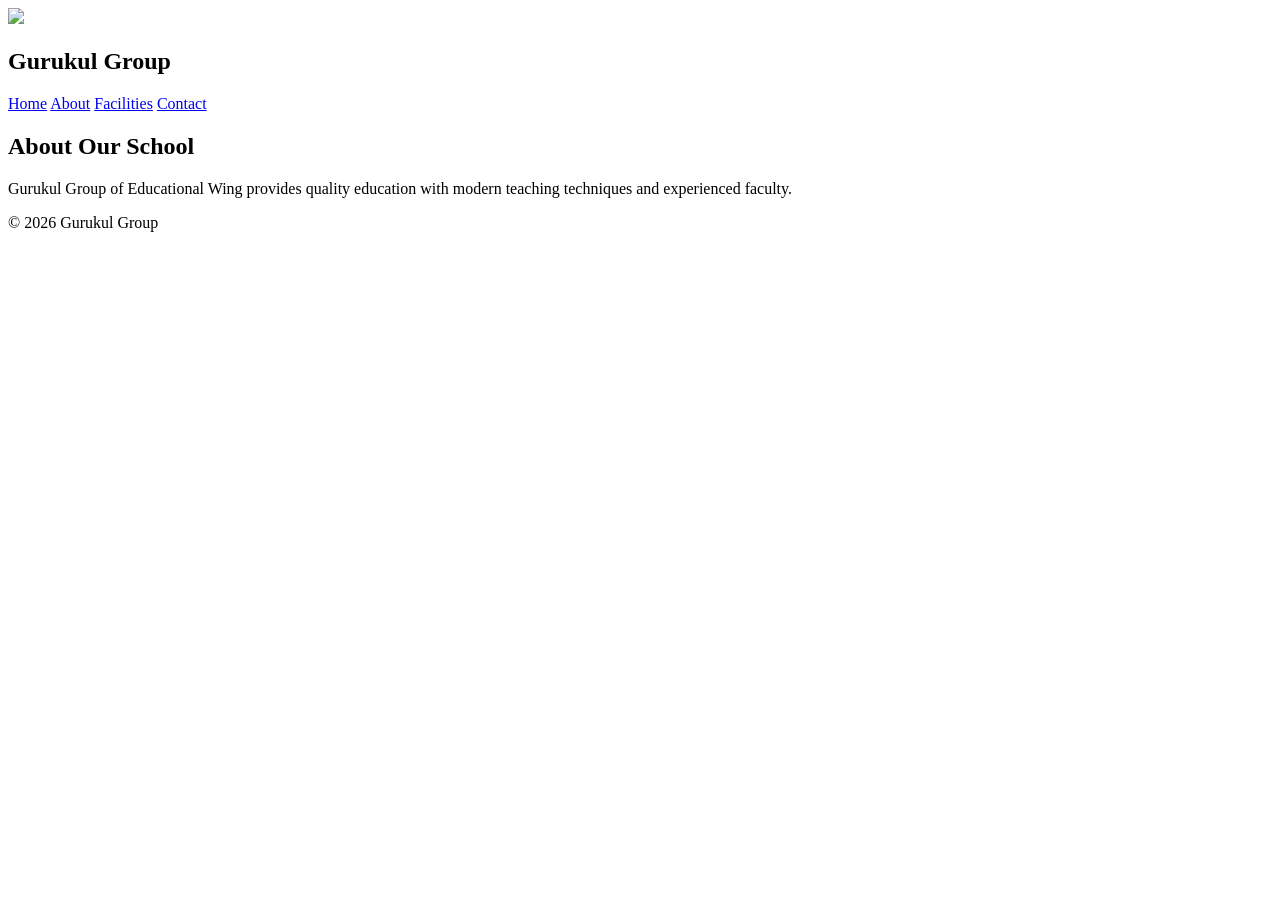
==== about.html @ a4e4eb34 "Create about.html" ====
<!DOCTYPE html>
<html>
<head>
  <title>About - Gurukul</title>
  <link rel="stylesheet" href="css/style.css">
</head>
<body>

<header>
  <div class="logo">
    <img src="images/logo.png">
    <h2>Gurukul Group</h2>
  </div>
  <nav>
    <a href="index.html">Home</a>
    <a href="about.html">About</a>
    <a href="facilities.html">Facilities</a>
    <a href="contact.html">Contact</a>
  </nav>
</header>

<section class="section">
  <h2>About Our School</h2>
  <p>
    Gurukul Group of Educational Wing provides quality education 
    with modern teaching techniques and experienced faculty.
  </p>
</section>

<footer class="footer">
  <p>© 2026 Gurukul Group</p>
</footer>

</body>
</html>
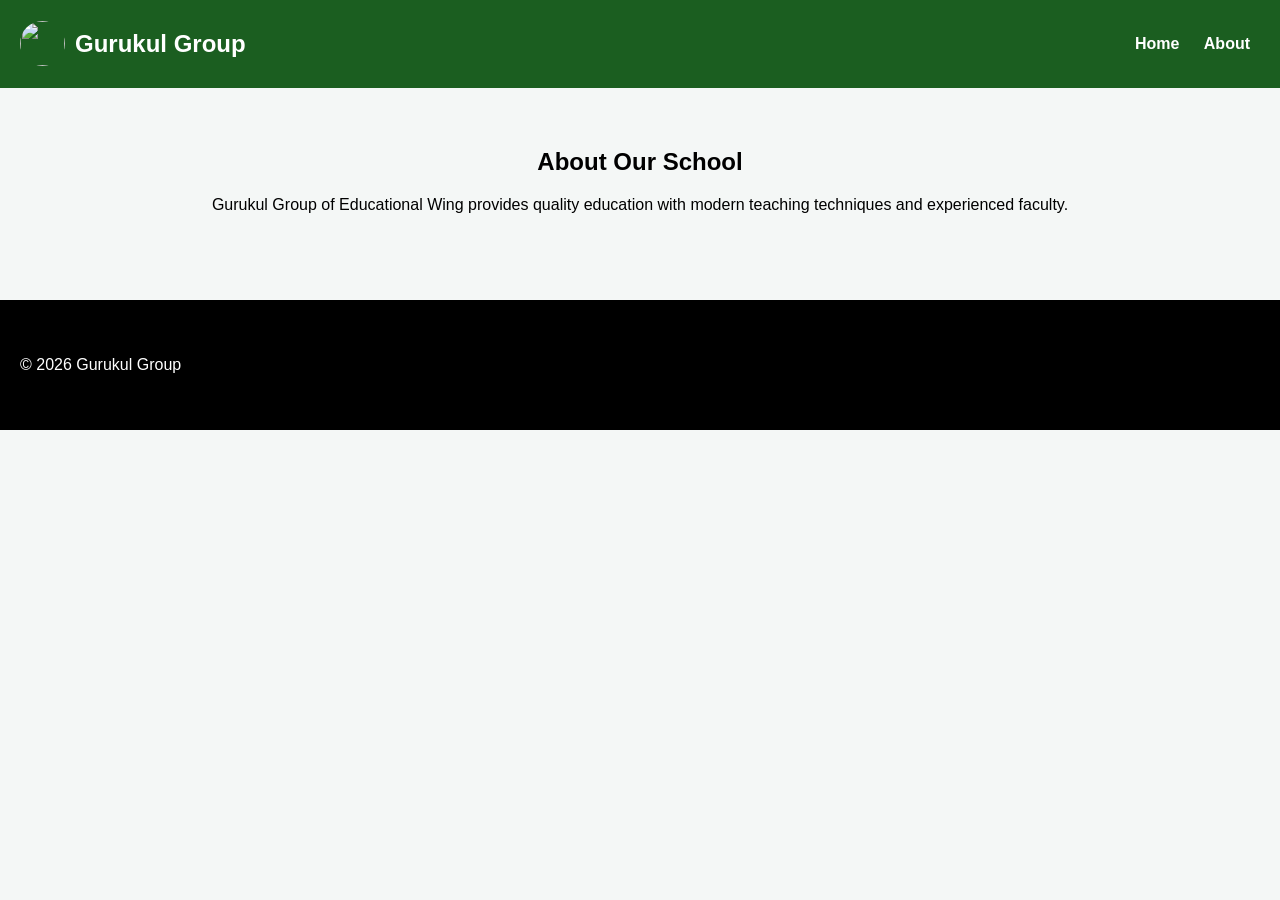
==== commit fd0f7462: "Update about.html" ====
--- a/about.html
+++ b/about.html
@@ -2,7 +2,7 @@
 <html>
 <head>
   <title>About - Gurukul</title>
-  <link rel="stylesheet" href="css/style.css">
+  <link rel="stylesheet" href="style.css">
 </head>
 <body>
 
@@ -14,8 +14,7 @@
   <nav>
     <a href="index.html">Home</a>
     <a href="about.html">About</a>
-    <a href="facilities.html">Facilities</a>
-    <a href="contact.html">Contact</a>
+    
   </nav>
 </header>
 
--- a/style.css
+++ b/style.css
@@ -0,0 +1,227 @@
+/* =====================
+   GLOBAL
+===================== */
+body {
+  margin: 0;
+  font-family: Arial, sans-serif;
+  background: #f4f7f6;
+}
+
+/* =====================
+   HEADER
+===================== */
+header {
+  display: flex;
+  justify-content: space-between;
+  align-items: center;
+  background: #1b5e20;
+  color: white;
+  padding: 10px 20px;
+}
+
+.logo {
+  display: flex;
+  align-items: center;
+}
+
+.logo img {
+  width: 45px;
+  height: 45px;
+  margin-right: 10px;
+  border-radius: 50%;
+}
+
+nav a {
+  margin: 10px;
+  color: white;
+  text-decoration: none;
+  font-weight: bold;
+}
+
+/* =====================
+   SLIDER
+===================== */
+.slider {
+  position: relative;
+  height: 70vh;
+  overflow: hidden;
+}
+
+.slide {
+  width: 100%;
+  height: 70vh;
+  object-fit: cover;
+  display: none;
+}
+
+.active {
+  display: block;
+}
+
+.overlay {
+  position: absolute;
+  top: 40%;
+  left: 10%;
+  color: white;
+  background: rgba(0,0,0,0.4);
+  padding: 20px;
+  border-radius: 10px;
+}
+
+/* =====================
+   SECTION
+===================== */
+.section {
+  padding: 40px;
+  text-align: center;
+}
+
+/* =====================
+   CARDS (FACILITIES)
+===================== */
+.cards {
+  display: flex;
+  justify-content: center;
+  flex-wrap: wrap;
+}
+
+.card {
+  background: white;
+  padding: 20px;
+  margin: 10px;
+  width: 180px;
+  border-radius: 10px;
+  box-shadow: 0 3px 10px rgba(0,0,0,0.1);
+  transition: 0.3s;
+}
+
+.card:hover {
+  transform: scale(1.05);
+}
+
+/* =====================
+   GALLERY
+===================== */
+.gallery img {
+  width: 180px;
+  height: 120px;
+  object-fit: cover;
+  margin: 10px;
+  border-radius: 8px;
+}
+
+/* =====================
+   PRINCIPAL SECTION
+===================== */
+.principal {
+  padding: 50px;
+  background: #ffffff;
+  text-align: center;
+}
+
+.principal-container {
+  display: flex;
+  align-items: center;
+  justify-content: center;
+  flex-wrap: wrap;
+  gap: 30px;
+}
+
+.principal-img img {
+  width: 150px;
+  height: 150px;
+  object-fit: cover;
+  border-radius: 50%;
+  border: 4px solid #1b5e20;
+  box-shadow: 0 4px 10px rgba(0,0,0,0.2);
+}
+
+.principal-text {
+  max-width: 500px;
+  text-align: left;
+}
+
+.principal-text h3 {
+  color: #1b5e20;
+}
+
+/* =====================
+   FORM
+===================== */
+input, textarea {
+  width: 80%;
+  padding: 10px;
+  margin: 10px;
+  border: 1px solid #ccc;
+  border-radius: 5px;
+}
+
+button {
+  padding: 10px 20px;
+  background: #1b5e20;
+  color: white;
+  border: none;
+  cursor: pointer;
+  border-radius: 5px;
+}
+
+/* =====================
+   FOOTER (BLACK)
+===================== */
+.footer {
+  background: #000;
+  color: white;
+  padding: 40px 20px;
+  margin-top: 30px;
+}
+
+.footer-container {
+  display: flex;
+  justify-content: space-around;
+  flex-wrap: wrap;
+}
+
+.footer a {
+  display: block;
+  color: #ccc;
+  text-decoration: none;
+  margin: 5px 0;
+}
+
+.footer a:hover {
+  color: white;
+}
+
+.bottom {
+  text-align: center;
+  margin-top: 20px;
+  border-top: 1px solid #444;
+  padding-top: 10px;
+}
+
+/* =====================
+   RESPONSIVE
+===================== */
+@media (max-width: 768px) {
+
+  header {
+    flex-direction: column;
+    text-align: center;
+  }
+
+  .overlay {
+    left: 5%;
+    right: 5%;
+    text-align: center;
+  }
+
+  .cards {
+    flex-direction: column;
+    align-items: center;
+  }
+
+  .principal-container {
+    flex-direction: column;
+  }
+
+}
